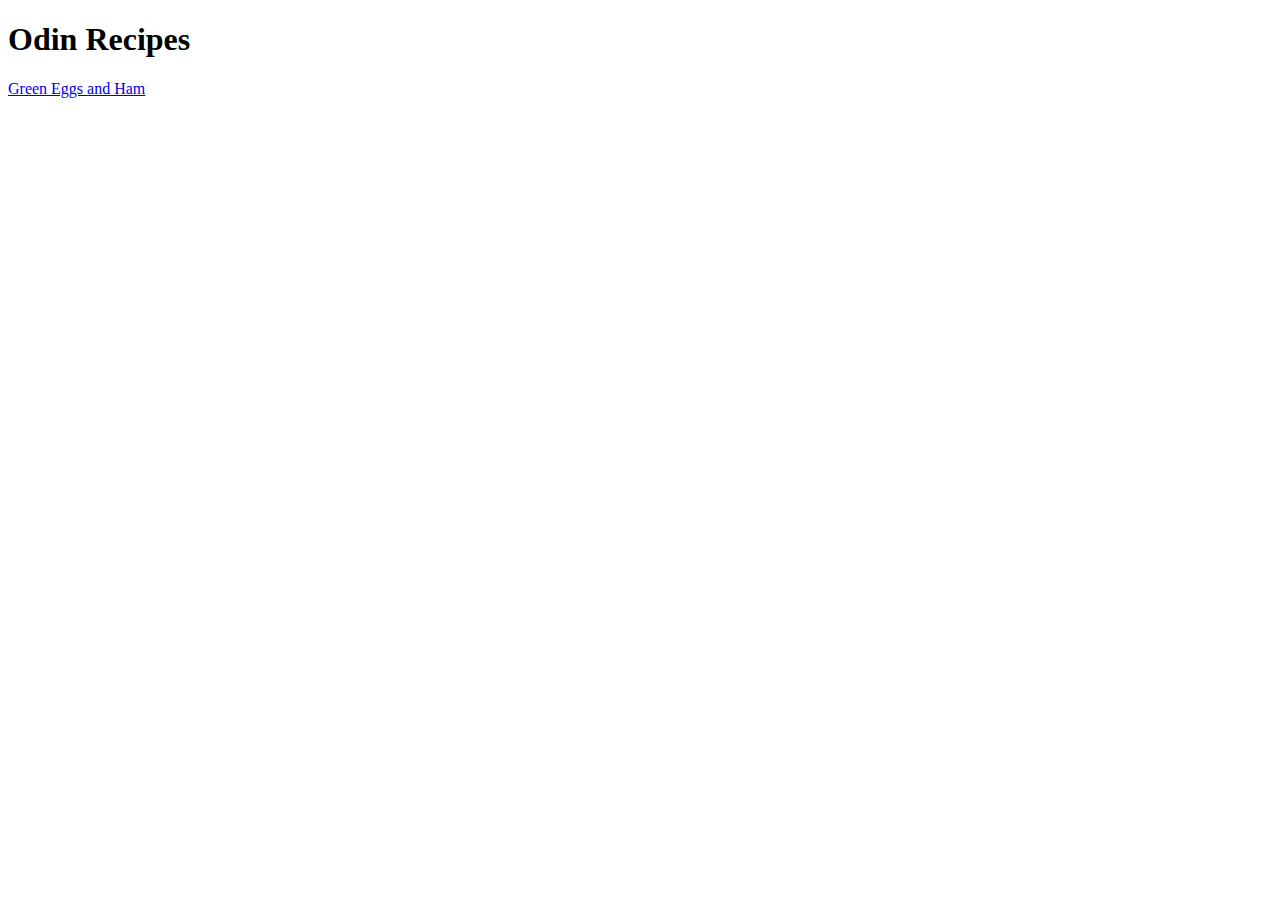
==== index.html @ 5cbe1ebc "Added index.html and eggsham.html" ====
<!DOCTYPE html>
<html lang="en">
<head>
    <meta charset="UTF-8">
    <title>Dr Seuss Recipes</title>
</head>

<body>
    <h1>Odin Recipes</h1>

    <a href="./recipes/eggsham.html">Green Eggs and Ham</a>
</body>
</html>
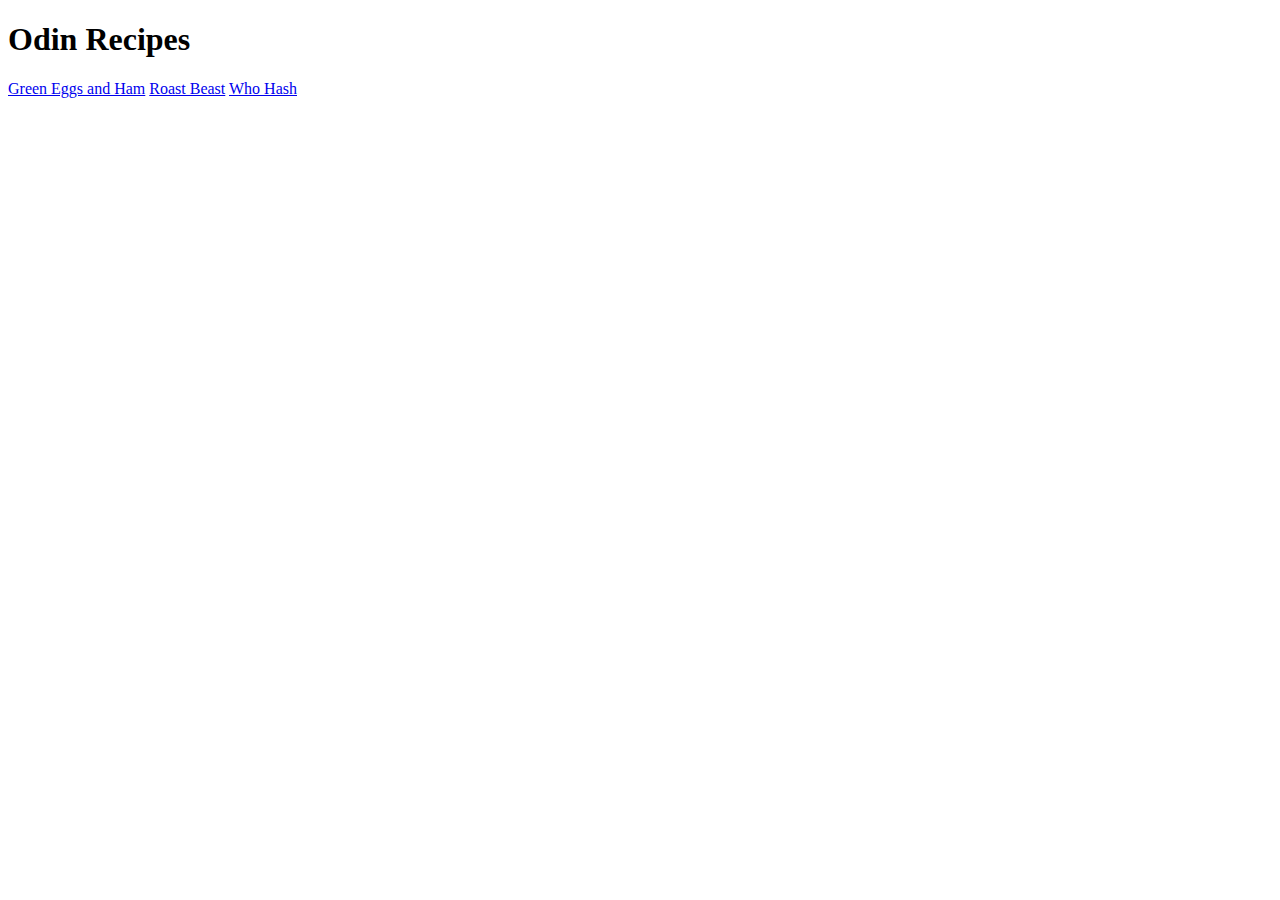
==== commit 61fd90bb: "Add robeef.html and whohash.html" ====
--- a/index.html
+++ b/index.html
@@ -9,5 +9,7 @@
     <h1>Odin Recipes</h1>
 
     <a href="./recipes/eggsham.html">Green Eggs and Ham</a>
+    <a href="./recipes/robeast.html">Roast Beast</a>
+    <a href="./recipes/whohash.html">Who Hash</a>
 </body>
 </html>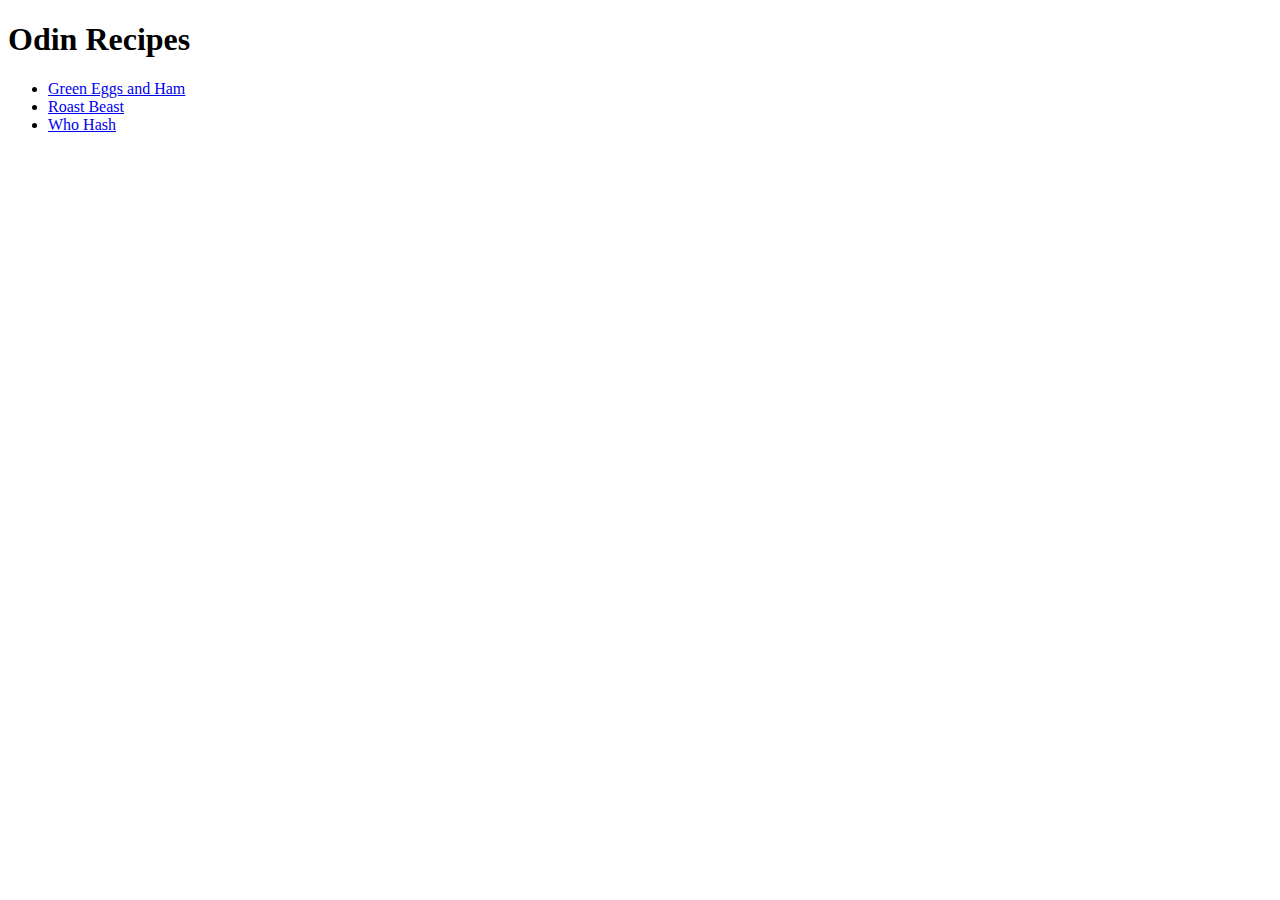
==== commit e905b33c: "Links listed in index.html and details added robeast.html" ====
--- a/index.html
+++ b/index.html
@@ -8,8 +8,10 @@
 <body>
     <h1>Odin Recipes</h1>
 
-    <a href="./recipes/eggsham.html">Green Eggs and Ham</a>
-    <a href="./recipes/robeast.html">Roast Beast</a>
-    <a href="./recipes/whohash.html">Who Hash</a>
+    <ul>
+        <li><a href="./recipes/eggsham.html">Green Eggs and Ham</a></li>
+        <li><a href="./recipes/robeast.html">Roast Beast</a></li>
+        <li><a href="./recipes/whohash.html">Who Hash</a></li>
+    </ul>
 </body>
 </html>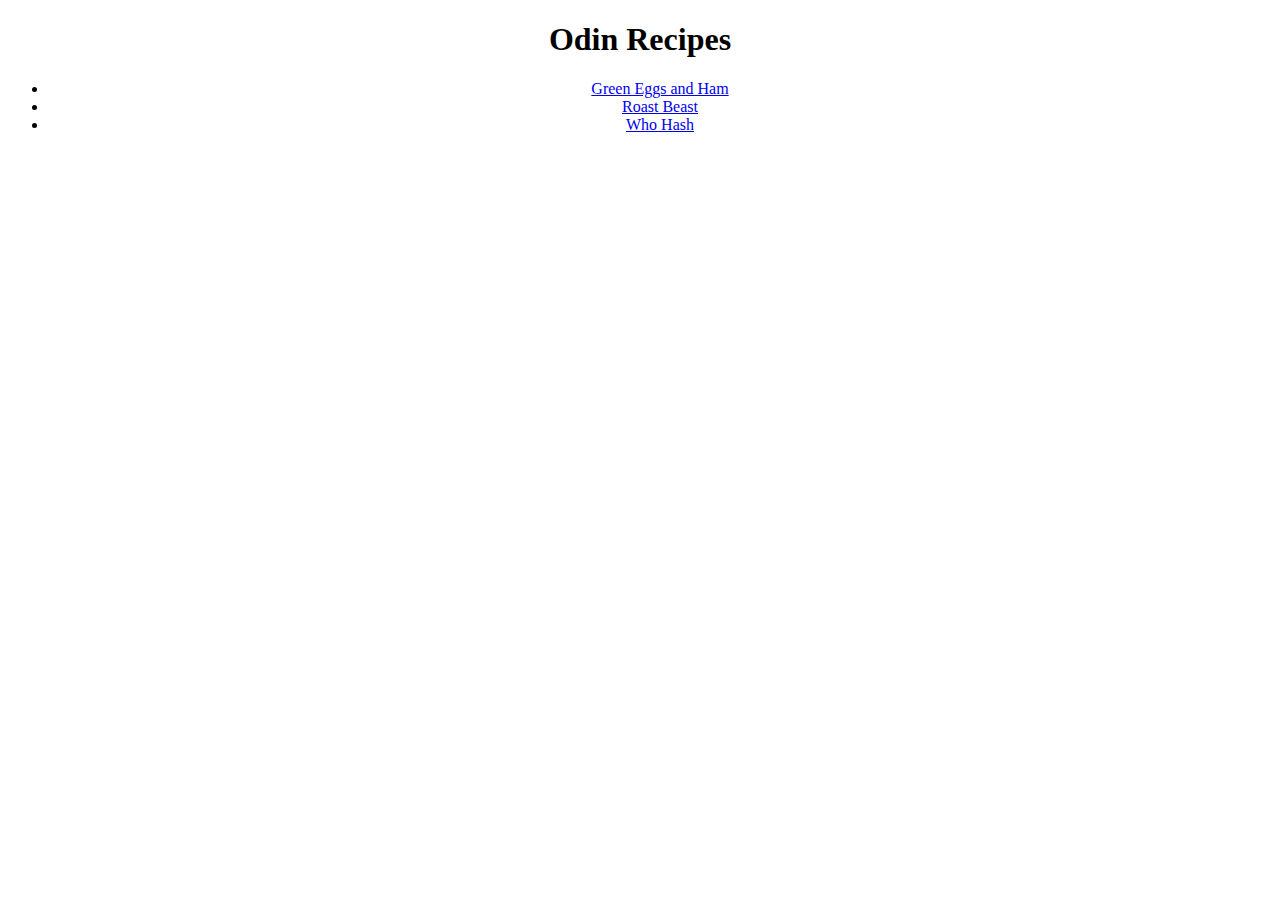
==== commit b14d5717: "Added CSS to index.html and recipes" ====
--- a/index.html
+++ b/index.html
@@ -3,15 +3,16 @@
 <head>
     <meta charset="UTF-8">
     <title>Dr Seuss Recipes</title>
+    <link rel="stylesheet" href="./style.css">
 </head>
 
 <body>
-    <h1>Odin Recipes</h1>
+    <h1 class="middle">Odin Recipes</h1>
 
     <ul>
-        <li><a href="./recipes/eggsham.html">Green Eggs and Ham</a></li>
-        <li><a href="./recipes/robeast.html">Roast Beast</a></li>
-        <li><a href="./recipes/whohash.html">Who Hash</a></li>
+        <li class="middle"><a href="./recipes/eggsham.html">Green Eggs and Ham</a></li>
+        <li class="middle"><a href="./recipes/robeast.html">Roast Beast</a></li>
+        <li class="middle"><a href="./recipes/whohash.html">Who Hash</a></li>
     </ul>
 </body>
 </html>--- a/style.css
+++ b/style.css
@@ -0,0 +1,20 @@
+img {
+    height: auto;
+    width: 600px;
+}
+
+.middle {
+    text-align: center;
+}
+
+.green {
+    color: rgb(79, 245, 46);
+}
+
+.beast {
+    color: rgb(180, 43, 43);
+}
+
+.hash {
+    color: rgb(255, 217, 0);
+}